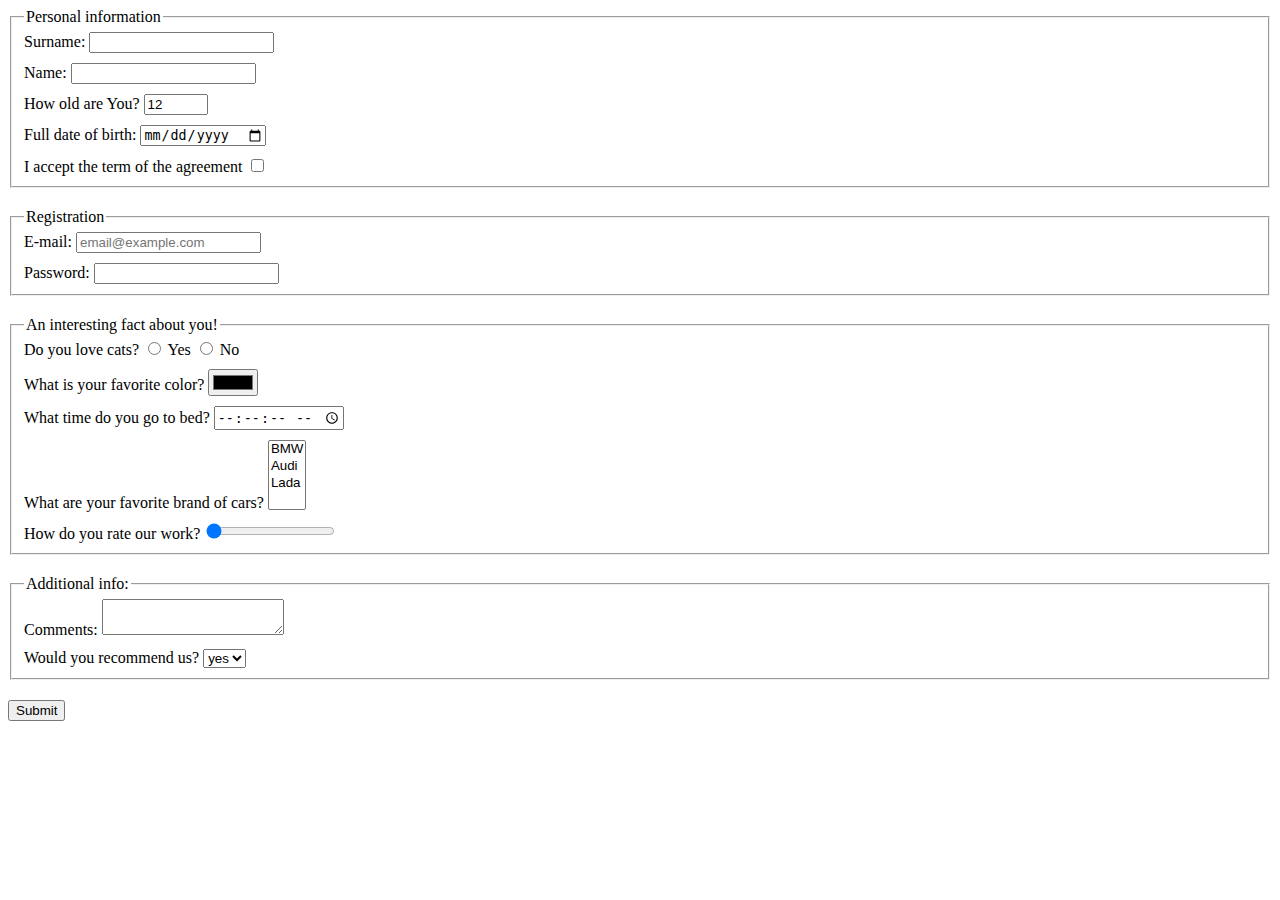
==== src/index.html @ 33a554f3 "Task done" ====
<!doctype html>
<html lang="en">
  <head>
    <meta charset="UTF-8">
    <meta
      name="viewport"
      content="width=device-width, user-scalable=no, initial-scale=1.0, maximum-scale=1.0, minimum-scale=1.0"
    >
    <meta http-equiv="X-UA-Compatible" content="ie=edge">
    <title>HTML Form</title>
    <link rel="stylesheet" href="./style.css">
  </head>
  <body>
    <form
      action="https://mate-academy-form-lesson.herokuapp.com/create-application"
      onsubmit="onSubmit()"
    >
      <fieldset>
        <legend>Personal information</legend>

        Surname:
        <input
          type="text"
          name="surname"
          id="last-name"
          required
        >
        <label for="last-name"></label><br>

        Name:
        <input
          type="text"
          name="name"
          id="first-name"
          required
        >
        <label for="first-name"></label><br>

        How old are You?
        <input
          type="number"
          name="age"
          id="user-age"
          min="0"
          max="100"
          value="12"
          required
        >
        <label for="user-age"></label><br>

        Full date of birth:
        <input
          type="date"
          name="birthday"
          id="date-of-birth"
          required
        >
        <label for="date-of-birth"></label><br>

        I accept the term of the agreement
        <input
          type="checkbox"
          name="agreement"
          id="cordination"
          class="last"
          required
        >
        <label for="cordination"></label>
      </fieldset>

      <fieldset>
        <legend>Registration</legend>

        E-mail:
        <input
          type="email"
          name="mail"
          id="e-mail"
          required
          multiple
          placeholder="email@example.com"
        >
        <label for="e-mail"></label><br>

        Password:
        <input
          type="password"
          name="password"
          id="user-password"
          class="last-regist"
          minlength="8"
          maxlength="20"
          required
        >
        <label for="user-password"></label>
      </fieldset>

      <fieldset>
        <legend>An interesting fact about you!</legend>

        Do you love cats?
        <input
          type="radio"
          name="answer"
          id="yes"
          class="first"
        >
        Yes
        <label for="yes"></label>

        <input
          type="radio"
          name="answer"
          id="no"
        >
        No
        <label for="no"></label><br>

        What is your favorite color?
        <input
          type="color"
          name="color"
          id="fav-color"
        >
        <label for="fav-color"></label><br>

        What time do you go to bed?
        <input
          type="time"
          name="time"
          id="go-to-sleep"
          class="time"
          step="1"
        >
        <label for="go-to-sleep"></label><br>

        What are your favorite brand of cars?
        <select
          name="car"
          id="fav-car"
          class="last"
          size="4"
        >
          <option value="bmw">BMW</option>
          <option value="audi">Audi</option>
          <option value="lada">Lada</option>
        </select>
        <label for="fav-car"></label><br>

        How do you rate our work?
        <input
          type="range"
          name="rate"
          id="rate-us"
          min="0"
          max="5"
          step="1"
          value="0"
        >
        <label for="rate-us"></label>
      </fieldset>

      <fieldset>
        <legend>Additional info:</legend>

        Comments:
        <textarea
          name="comments"
          id="user-comments"
        >
        </textarea>
        <label for="user-comments"></label><br>

        Would you recommend us?
        <select name="recommendation" id="recommend-us">
          <option value="yes">yes</option>
          <option value="no">no</option>
        </select>
        <label for="recommend-us"></label>
      </fieldset>

      <button type="submit">Submit</button>
    </form>
    <script type="text/javascript" src="./main.js"></script>
  </body>
</html>
---- src/style.css ----
fieldset {
  margin-bottom: 20px;
}

input {
  margin-bottom: 10px;
}

.first {
  margin-bottom: 14px;
}

.last {
  margin-bottom: 1px;
}

.last-regist {
  margin: 0;
}

[type="range"] {
  margin-top: 11px;
  margin-bottom: 1px;
}

[name="recommendation"] {
  margin-top: 10px;
}
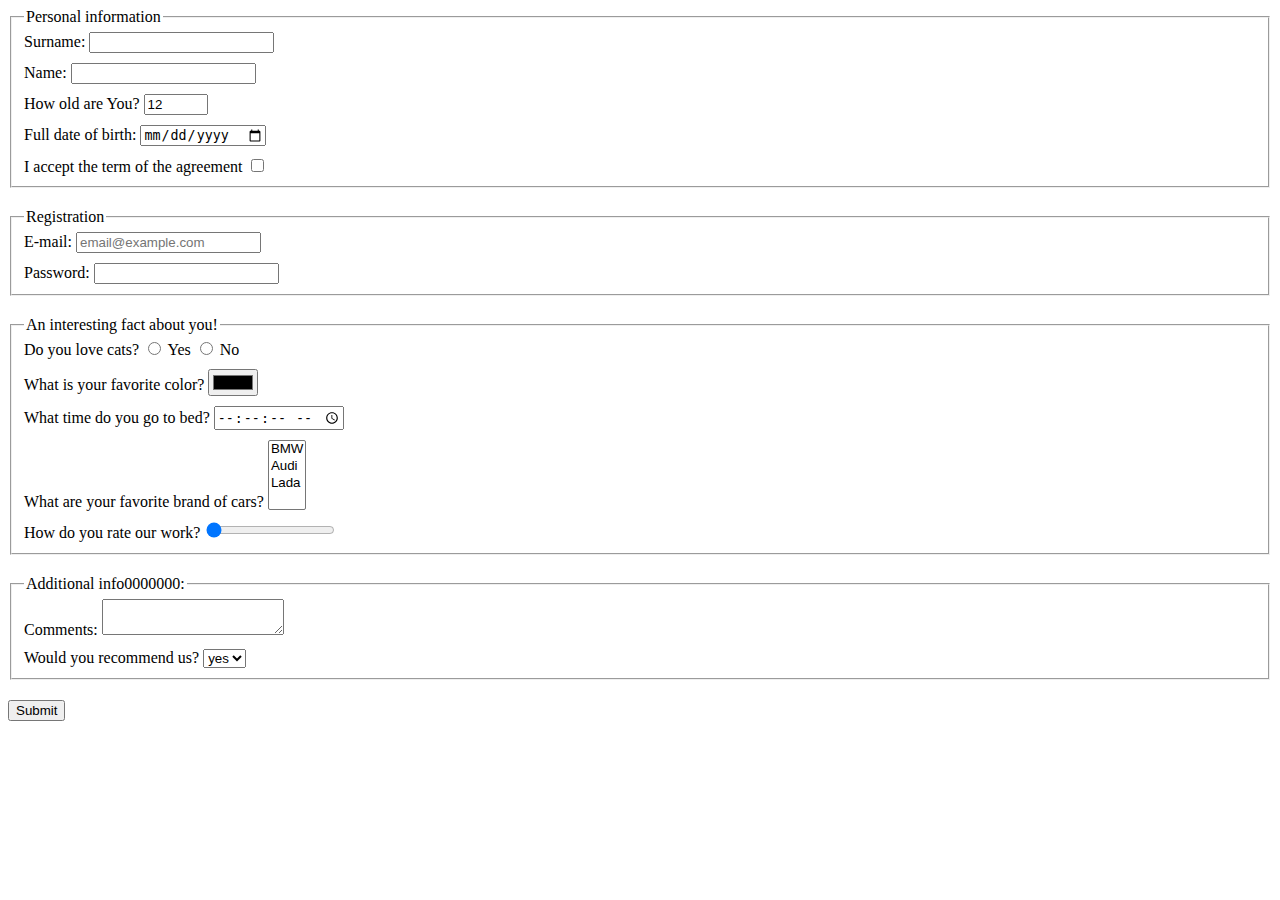
==== commit 7729afbb: "Fixes after review" ====
--- a/src/index.html
+++ b/src/index.html
@@ -87,7 +87,6 @@
           type="password"
           name="password"
           id="user-password"
-          class="last-regist"
           minlength="8"
           maxlength="20"
           required
@@ -103,7 +102,6 @@
           type="radio"
           name="answer"
           id="yes"
-          class="first"
         >
         Yes
         <label for="yes"></label>
@@ -138,7 +136,6 @@
         <select
           name="car"
           id="fav-car"
-          class="last"
           size="4"
         >
           <option value="bmw">BMW</option>
@@ -161,7 +158,7 @@
       </fieldset>
 
       <fieldset>
-        <legend>Additional info:</legend>
+        <legend>Additional info0000000:</legend>
 
         Comments:
         <textarea
--- a/src/style.css
+++ b/src/style.css
@@ -6,21 +6,21 @@
   margin-bottom: 10px;
 }
 
-.first {
+[name="answer"] {
   margin-bottom: 14px;
 }
 
-.last {
+[name="agreement"] {
   margin-bottom: 1px;
 }
 
-.last-regist {
+[name="password"] {
   margin: 0;
 }
 
 [type="range"] {
   margin-top: 11px;
-  margin-bottom: 1px;
+  margin-bottom: 5px;
 }
 
 [name="recommendation"] {
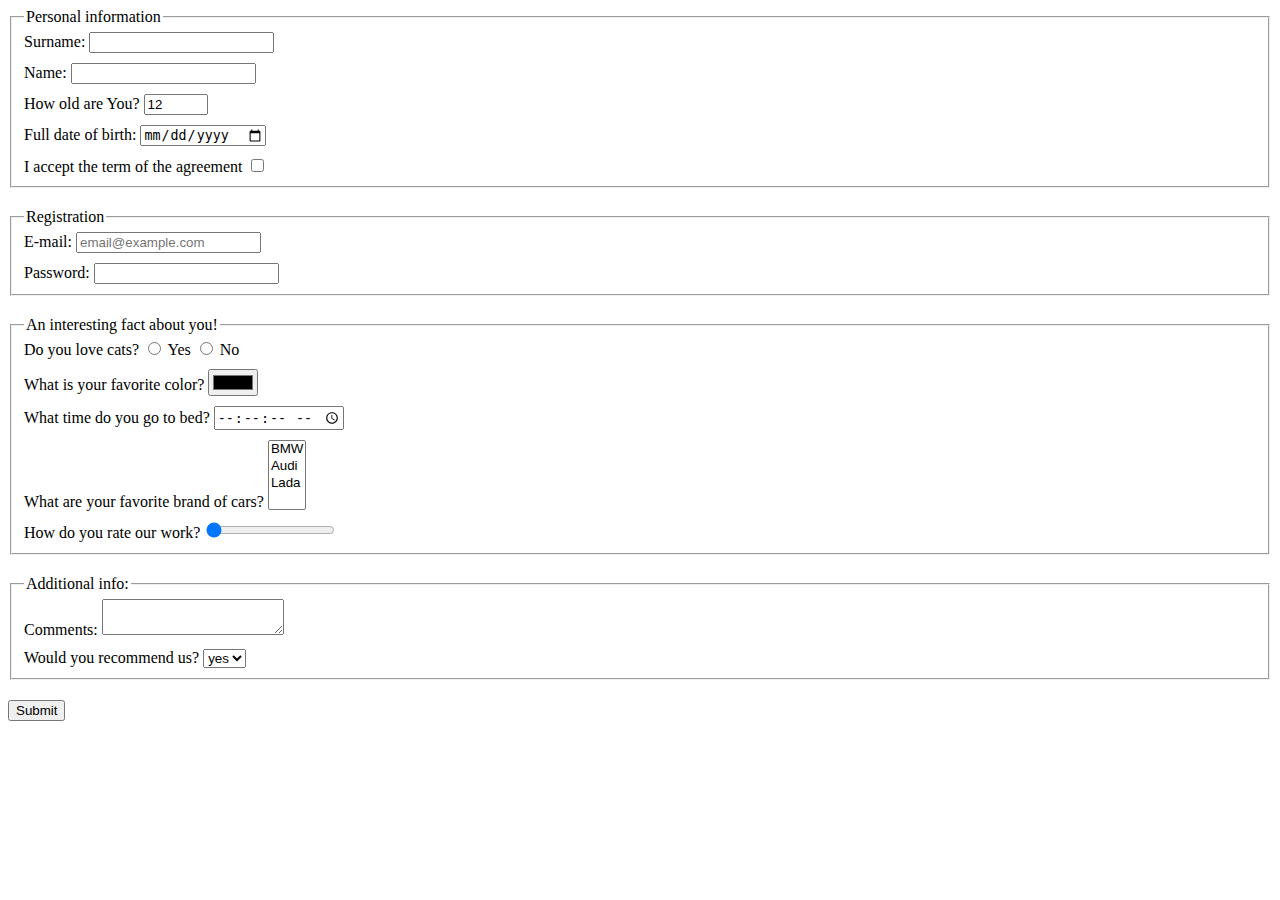
==== commit 752fbacc: "Fixes after code review 2" ====
--- a/src/index.html
+++ b/src/index.html
@@ -158,7 +158,7 @@
       </fieldset>
 
       <fieldset>
-        <legend>Additional info0000000:</legend>
+        <legend>Additional info:</legend>
 
         Comments:
         <textarea
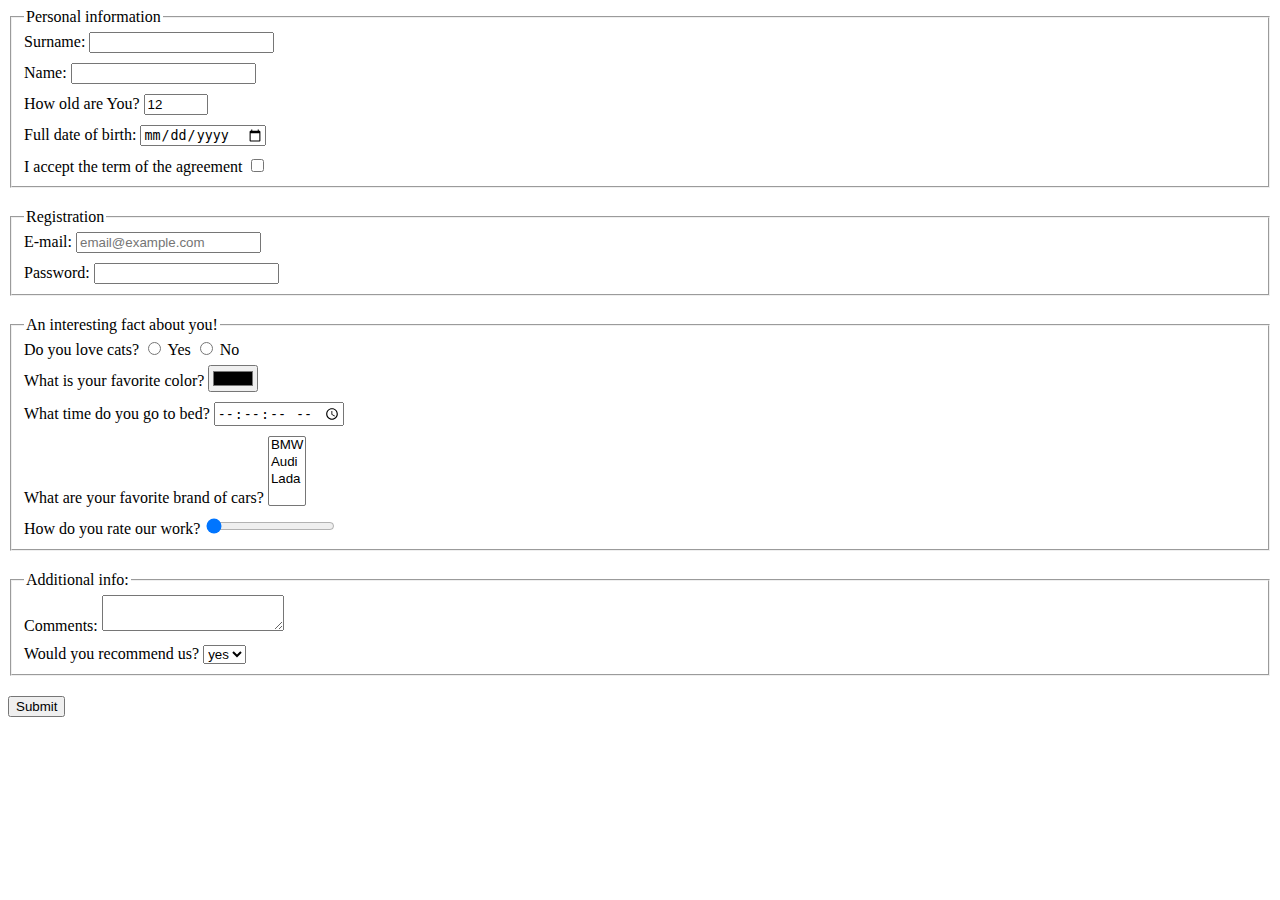
==== commit 199fd568: "Fixes after code review 3" ====
--- a/src/index.html
+++ b/src/index.html
@@ -100,7 +100,7 @@
         Do you love cats?
         <input
           type="radio"
-          name="answer"
+          name="cats"
           id="yes"
         >
         Yes
@@ -108,7 +108,7 @@
 
         <input
           type="radio"
-          name="answer"
+          name="cats"
           id="no"
         >
         No
